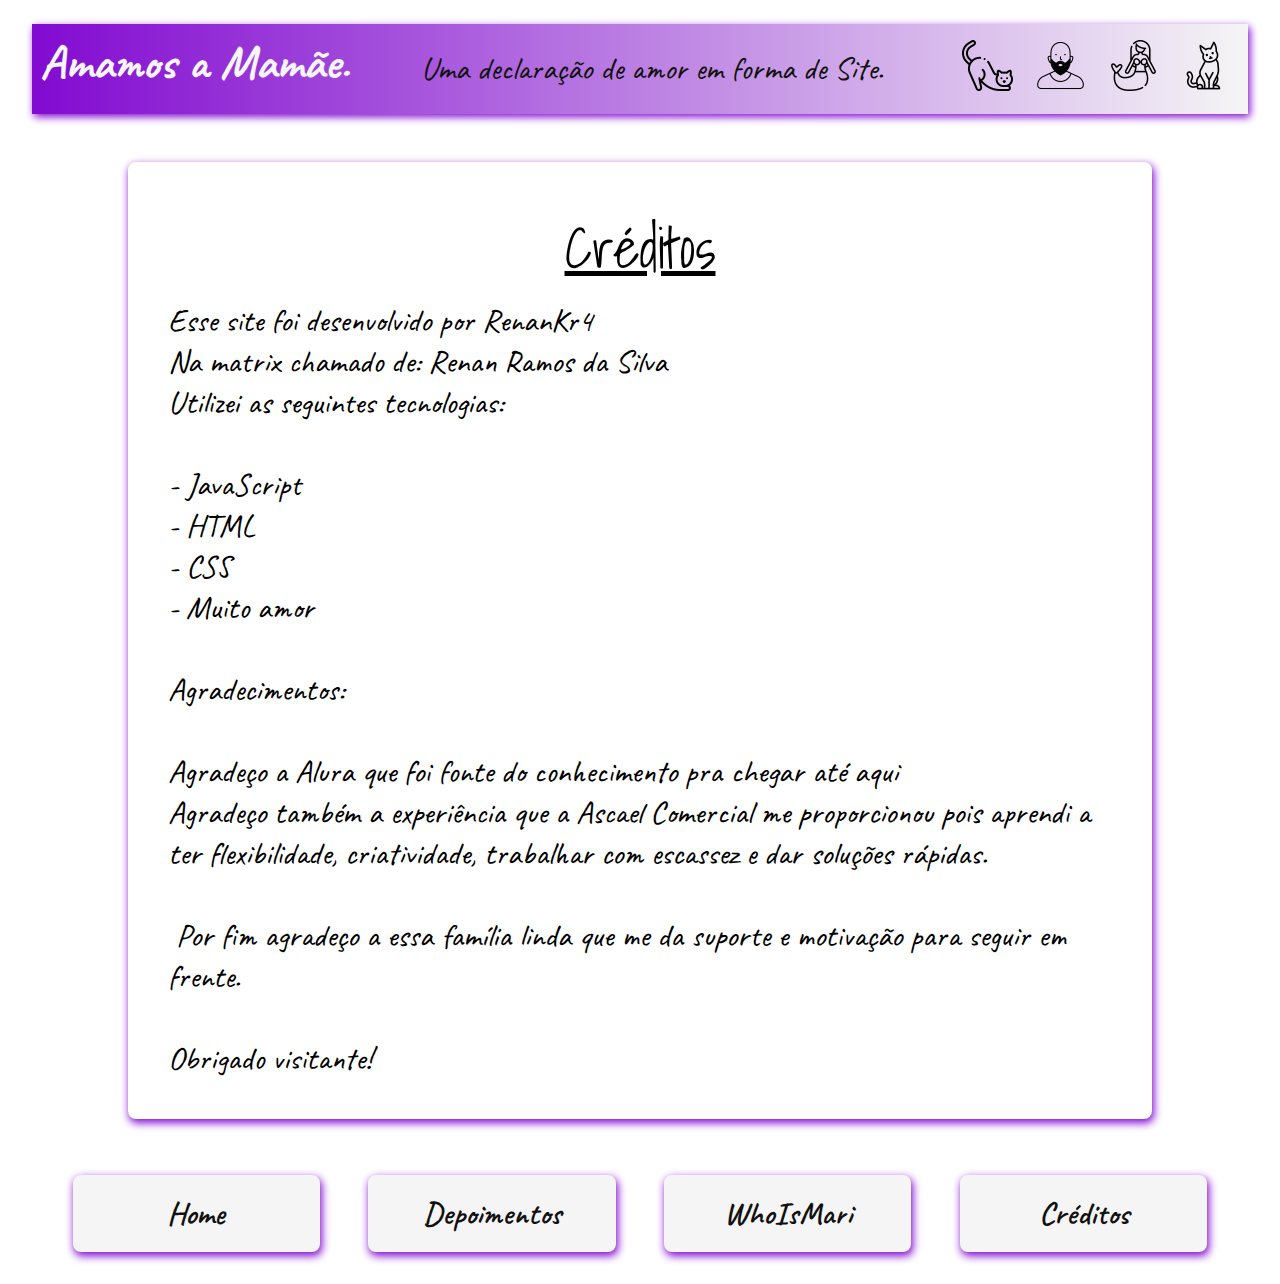
==== Creditos.html @ 8980fa68 "Subindo o projeto em sua versão 1.0 para o GitHub" ====
<!DOCTYPE html>
<html lang="pt-br">
<head>
    <meta charset="UTF-8">
    <meta name="viewport" content="width=device-width, initial-scale=1.0">
    <link rel="stylesheet" href="style.css">
    <title>Project M.</title>
</head>
<body>
    <header class="topo">
        <h1 class="intro">Amamos a Mamãe.</h1>
        <p class="frase">Uma declaração de amor em forma de Site.</p>
        <h2>
            <img src="Assets/stichIco.png" alt="Minhoco">
            <img src="Assets/reIco.png" alt="Papai">
            <img src="Assets/mermaidIco.png" alt="Mamãe">
            <img src="Assets/liloIco.png" alt="Lilo">
        </h2>
    </header>
    <section class="corpo">
        <div class="card1">
            <h1 class="big-title">Créditos</h1>
            <p class="item-lista">Esse site foi desenvolvido por RenanKr4<br>
                Na matrix chamado de: Renan Ramos da Silva
                <br>Utilizei as seguintes tecnologias:<br>
                <br>- JavaScript
                <br>- HTML
                <br>- CSS
                <br>- Muito amor
                <br><br>
                Agradecimentos:
                <br><br>Agradeço a Alura que foi fonte do conhecimento pra chegar até aqui
                <br>Agradeço também a experiência que a Ascael Comercial me proporcionou pois aprendi a ter flexibilidade, criatividade, trabalhar com escassez e dar soluções rápidas.
                <br><br><strong>Por fim agradeço a essa família linda que me da suporte e motivação para seguir em frente.</strong>
                <br><br>
                Obrigado visitante!
            </p>
        </div>
    </section>
    <footer id="rodape">
        <a class="pages" href="index.html">Home</a>
        <a class="pages" href="Depoimentos.html">Depoimentos</a>
        <a class="pages" href="HoIsMari.html">WhoIsMari</a>
        <a class="pages" href="Creditos.html">Créditos</a>
    </footer>
    
</body>
</html>
---- style.css ----
@import url('https://fonts.googleapis.com/css2?family=Caveat&family=Shadows+Into+Light&display=swap');
*{
    margin: 0.5rem;
    padding: 0;
}

:root{
    --color-text:#111111;
    --color-base:#f5f5f5;
    --color-base2:#820ad1;
    --color-bg:#fefefe;

    --font-one:'Shadows Into Light', sans-serif;
    --font-two:'Caveat', sans-serif

}
.topo{
    display: flex;
    flex-direction: row;
    justify-content: space-between;
    background-image: linear-gradient(to right, var(--color-base2) , var(--color-base));
    box-shadow: 0.1rem 0.2rem 0.5rem 0px var(--color-base2);
    background-color: var(--color-base2);
    font-family: var(--font-two);
    color: var(--color-base);
    margin: 1rem;
    text-justify: auto;
}
.topo .intro{
    font-size: 3rem;
}
.topo .frase{
    font-size: 2rem;
    margin-top:1.5rem;
    color: var(--color-text);
}
.corpo{display: flex;
    flex-direction: row;
    justify-content: space-evenly;
    /* gap: 1rem; */
    padding: 1rem;
}
.depoimentos-corpo{display: flex;
    flex-direction: row;
    justify-content: space-evenly;
    /* gap: 1rem; */
    padding: 5rem;
}
.corpo .card1 {
  border-radius: 0.5rem;
  box-shadow: 0.1rem 0.2rem 0.5rem 0px var(--color-base2);
  padding: 2rem;
  margin: 1rem;
  width: 60rem;
  transition: all 0.3s ease-out;
}
.corpo .card__imagem {
    border-radius: 0.5rem;
    box-shadow: 0.1rem 0.2rem 0.5rem 0px var(--color-base2);
    padding: 2rem;
    margin: 1rem;
    width: 60rem;
    height: 50rem;
    transition: all 0.3s ease-out;
}
  .corpo .card__imagem__mari {
    border-radius: 0.5rem;
    box-shadow: 0.1rem 0.2rem 0.5rem 0px var(--color-base2);
    padding: 2rem;
    margin: 1rem;
    width: 45rem;
    height: 55rem;
    transition: all 0.3s ease-out;
}
.big-title{
    font-family: var(--font-one);
    font-size: 3.5rem;
    font-weight: 400;
    text-align: center;
    text-decoration: underline;
}
.nome-lista{
    list-style: disc inside url('Assets/catIco.png');
    font-family: var(--font-one);
    font-size: 2.5rem;
    font-weight: 400;
    padding: 0.5rem;
    text-align: justify;
}
.item-lista{
    font-family: var(--font-two);
    font-size: 2rem;
    font-weight: 100;
}

.buttons{
    display: flex;
    flex-direction: column;
    size: 15rem;
    width: 15rem;
    padding: 0 10rem 0 5rem;
}
.botao-off{
    border: none;
    border-radius: 40% ;
    margin: none;
    background-color: var(--color-base2);
    opacity: 50%;
}
.botao-off:hover{
    opacity: 100%;
}
.botao-on{
    border: none;
    border-radius: 40% ;
    margin: none;
    background-color: var(--color-base2);
    opacity: 100%;
}
.rosto-buttons{   
    border-radius: 40%;
    width: 10rem;
    height: 10rem;
}
.rosto-buttons-on{
    border-radius: 40%;
    width: 12rem;
    height: 12rem;
}
.hide{
    display: none;
}

#rodape{
    display: flex;
    flex-direction: row;
    justify-content: space-evenly;
    margin: 1rem;
    bottom: 1%;
}
.pages{
    display: flex;
    width: 20%;
    border-radius: 0.5rem;
    border: 0.125rem solid var(--color-base);
    background-color: var(--color-base);
    box-shadow: 0.1rem 0.2rem 0.5rem 0px var(--color-base2);
    justify-content: center;
    gap: 1rem;
    align-items: center;
    font-size: 2rem;
    padding: 1rem 0;
    text-decoration: none;
    color: var(--color-text);
    font-family: var(--font-two);
    font-weight: 600;
}
.pages:hover {
  -webkit-animation: swing 1s ease;
  animation: anime-balanco 1s ease;
  -webkit-animation-iteration-count: 1;
  animation-iteration-count: 1;
}
@keyframes anime-balanco {
   15% {
        -webkit-transform: translateX(7px);
        transform: translateX(7px);
    }
    30% {
        -webkit-transform: translateX(-7px);
        transform: translateX(-7px);
    }
    50% {
        -webkit-transform: translateX(3px);
        transform: translateX(3px);
    }
    65% {
        -webkit-transform: translateX(-3px);
        transform: translateX(-3px);
    }
    80% {
        -webkit-transform: translateX(2px);
        transform: translateX(2px);
    }
    100% {
        -webkit-transform: translateX(0);
        transform: translateX(0);
    }
}
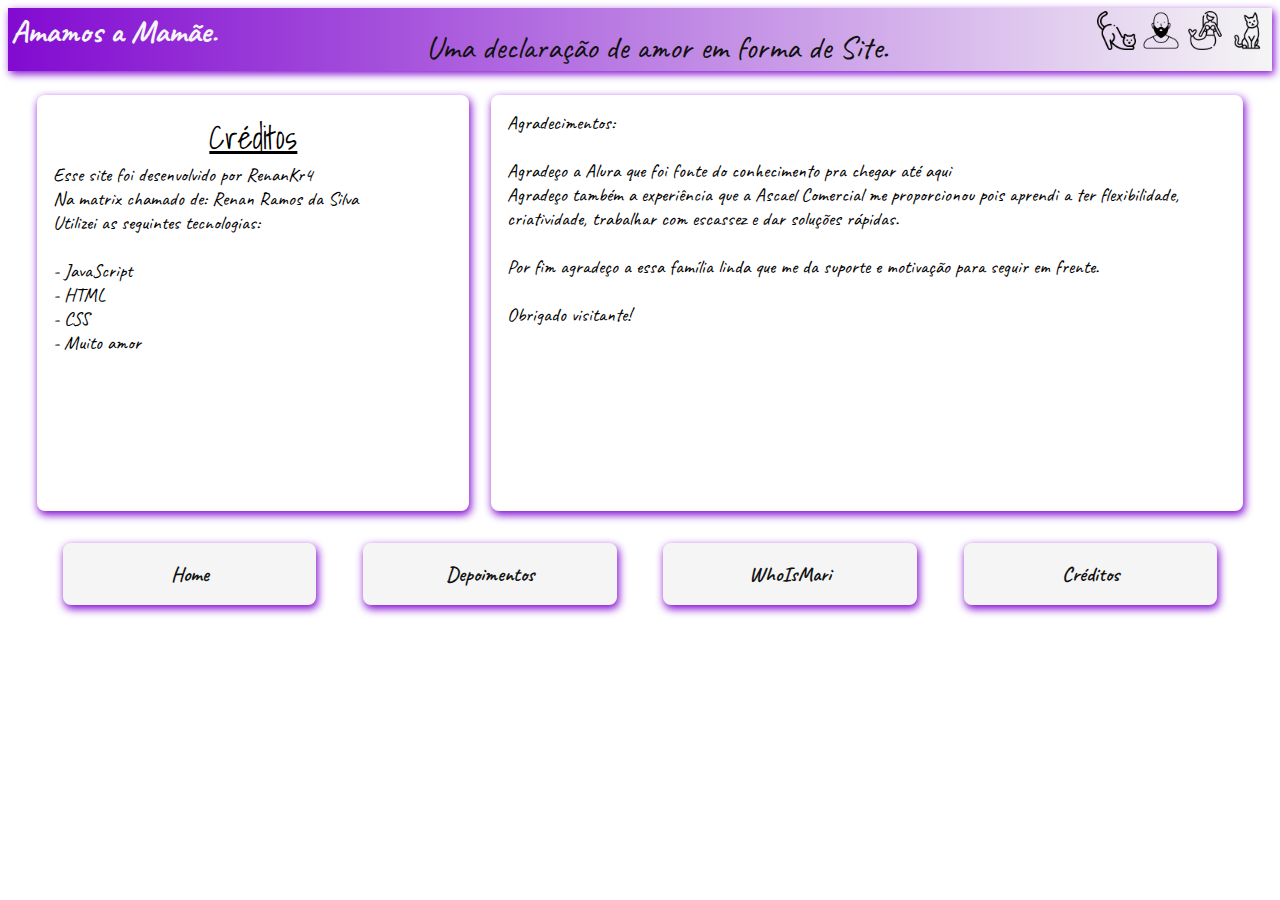
==== commit f569bec6: "modificando o tamanho do site por completo" ====
--- a/Creditos.html
+++ b/Creditos.html
@@ -11,14 +11,14 @@
         <h1 class="intro">Amamos a Mamãe.</h1>
         <p class="frase">Uma declaração de amor em forma de Site.</p>
         <h2>
-            <img src="Assets/stichIco.png" alt="Minhoco">
-            <img src="Assets/reIco.png" alt="Papai">
-            <img src="Assets/mermaidIco.png" alt="Mamãe">
-            <img src="Assets/liloIco.png" alt="Lilo">
+            <img class="icone" src="Assets/stichIco.png" alt="Minhoco">
+            <img class="icone" src="Assets/reIco.png" alt="Papai">
+            <img class="icone" src="Assets/mermaidIco.png" alt="Mamãe">
+            <img class="icone" src="Assets/liloIco.png" alt="Lilo">
         </h2>
     </header>
     <section class="corpo">
-        <div class="card1">
+        <div class="card__creditos">
             <h1 class="big-title">Créditos</h1>
             <p class="item-lista">Esse site foi desenvolvido por RenanKr4<br>
                 Na matrix chamado de: Renan Ramos da Silva
@@ -28,7 +28,10 @@
                 <br>- CSS
                 <br>- Muito amor
                 <br><br>
-                Agradecimentos:
+            </p>
+        </div>
+        <div class="card__agradecimentos">
+            <p class="item-lista">Agradecimentos:
                 <br><br>Agradeço a Alura que foi fonte do conhecimento pra chegar até aqui
                 <br>Agradeço também a experiência que a Ascael Comercial me proporcionou pois aprendi a ter flexibilidade, criatividade, trabalhar com escassez e dar soluções rápidas.
                 <br><br><strong>Por fim agradeço a essa família linda que me da suporte e motivação para seguir em frente.</strong>
--- a/style.css
+++ b/style.css
@@ -1,6 +1,6 @@
 @import url('https://fonts.googleapis.com/css2?family=Caveat&family=Shadows+Into+Light&display=swap');
 *{
-    margin: 0.5rem;
+    margin: 0;
     padding: 0;
 }
 
@@ -23,16 +23,20 @@
     background-color: var(--color-base2);
     font-family: var(--font-two);
     color: var(--color-base);
-    margin: 1rem;
+    margin: 0.5rem;
+    padding: 0.2rem;
     text-justify: auto;
 }
 .topo .intro{
-    font-size: 3rem;
+    font-size: 2rem;
 }
 .topo .frase{
     font-size: 2rem;
-    margin-top:1.5rem;
+    margin-top:1rem;
     color: var(--color-text);
+}
+.icone{
+    height: 2.4rem;
 }
 .corpo{display: flex;
     flex-direction: row;
@@ -40,41 +44,52 @@
     /* gap: 1rem; */
     padding: 1rem;
 }
-.depoimentos-corpo{display: flex;
+.depoimentos-corpo{
+    display: flex;
     flex-direction: row;
     justify-content: space-evenly;
-    /* gap: 1rem; */
-    padding: 5rem;
+    gap: 1rem;
+    padding: 3rem;
 }
 .corpo .card1 {
   border-radius: 0.5rem;
   box-shadow: 0.1rem 0.2rem 0.5rem 0px var(--color-base2);
-  padding: 2rem;
-  margin: 1rem;
-  width: 60rem;
+  padding: 1rem;
+  /* margin: 1rem; */
+  width: 40em;
+  height: 24em;
   transition: all 0.3s ease-out;
 }
 .corpo .card__imagem {
     border-radius: 0.5rem;
     box-shadow: 0.1rem 0.2rem 0.5rem 0px var(--color-base2);
+    padding: 1rem;
+    /* margin: 1rem; */
+    width: 30rem;
+    height: 24rem;
+    transition: all 0.3s ease-out;
+}
+  .corpo .card__imagem__mari {
+    border-radius: 0.5rem;
+    box-shadow: 0.1rem 0.2rem 0.5rem 0px var(--color-base2);
     padding: 2rem;
-    margin: 1rem;
-    width: 60rem;
-    height: 50rem;
-    transition: all 0.3s ease-out;
-}
-  .corpo .card__imagem__mari {
+    /* margin: 1rem; */
+    width: 17rem;
+    height: 22rem;
+    transition: all 0.3s ease-out;
+}
+.card__mari {
     border-radius: 0.5rem;
     box-shadow: 0.1rem 0.2rem 0.5rem 0px var(--color-base2);
     padding: 2rem;
-    margin: 1rem;
-    width: 45rem;
-    height: 55rem;
+    /* margin: 1rem; */
+    width: 50rem;
+    height: 22rem;
     transition: all 0.3s ease-out;
 }
 .big-title{
     font-family: var(--font-one);
-    font-size: 3.5rem;
+    font-size: 2rem;
     font-weight: 400;
     text-align: center;
     text-decoration: underline;
@@ -82,23 +97,24 @@
 .nome-lista{
     list-style: disc inside url('Assets/catIco.png');
     font-family: var(--font-one);
-    font-size: 2.5rem;
+    font-size: 1.5rem;
     font-weight: 400;
     padding: 0.5rem;
     text-align: justify;
 }
 .item-lista{
     font-family: var(--font-two);
-    font-size: 2rem;
+    font-size: 1.2rem;
     font-weight: 100;
 }
 
 .buttons{
     display: flex;
     flex-direction: column;
-    size: 15rem;
-    width: 15rem;
-    padding: 0 10rem 0 5rem;
+    padding: 0 5rem 0 5rem;
+    height: 22em;
+    justify-content: space-between;
+    
 }
 .botao-off{
     border: none;
@@ -119,17 +135,42 @@
 }
 .rosto-buttons{   
     border-radius: 40%;
-    width: 10rem;
-    height: 10rem;
+    width: 6rem;
+    height: 6rem;
 }
 .rosto-buttons-on{
     border-radius: 40%;
-    width: 12rem;
-    height: 12rem;
+    width: 6rem;
+    height: 6rem;
 }
 .hide{
     display: none;
 }
+.ativa{
+    width: 65em;
+}
+
+.corpo .card__creditos {
+    border-radius: 0.5rem;
+    box-shadow: 0.1rem 0.2rem 0.5rem 0px var(--color-base2);
+    padding: 1rem;
+    /* margin: 1rem; */
+    width: 25em;
+    height: 24em;
+    transition: all 0.3s ease-out;
+}
+
+.corpo .card__agradecimentos {
+    border-radius: 0.5rem;
+    box-shadow: 0.1rem 0.2rem 0.5rem 0px var(--color-base2);
+    padding: 1rem;
+    /* margin: 1rem; */
+    width: 45em;
+    height: 24em;
+    transition: all 0.3s ease-out;
+}
+
+  
 
 #rodape{
     display: flex;
@@ -148,7 +189,7 @@
     justify-content: center;
     gap: 1rem;
     align-items: center;
-    font-size: 2rem;
+    font-size: 1.3rem;
     padding: 1rem 0;
     text-decoration: none;
     color: var(--color-text);
